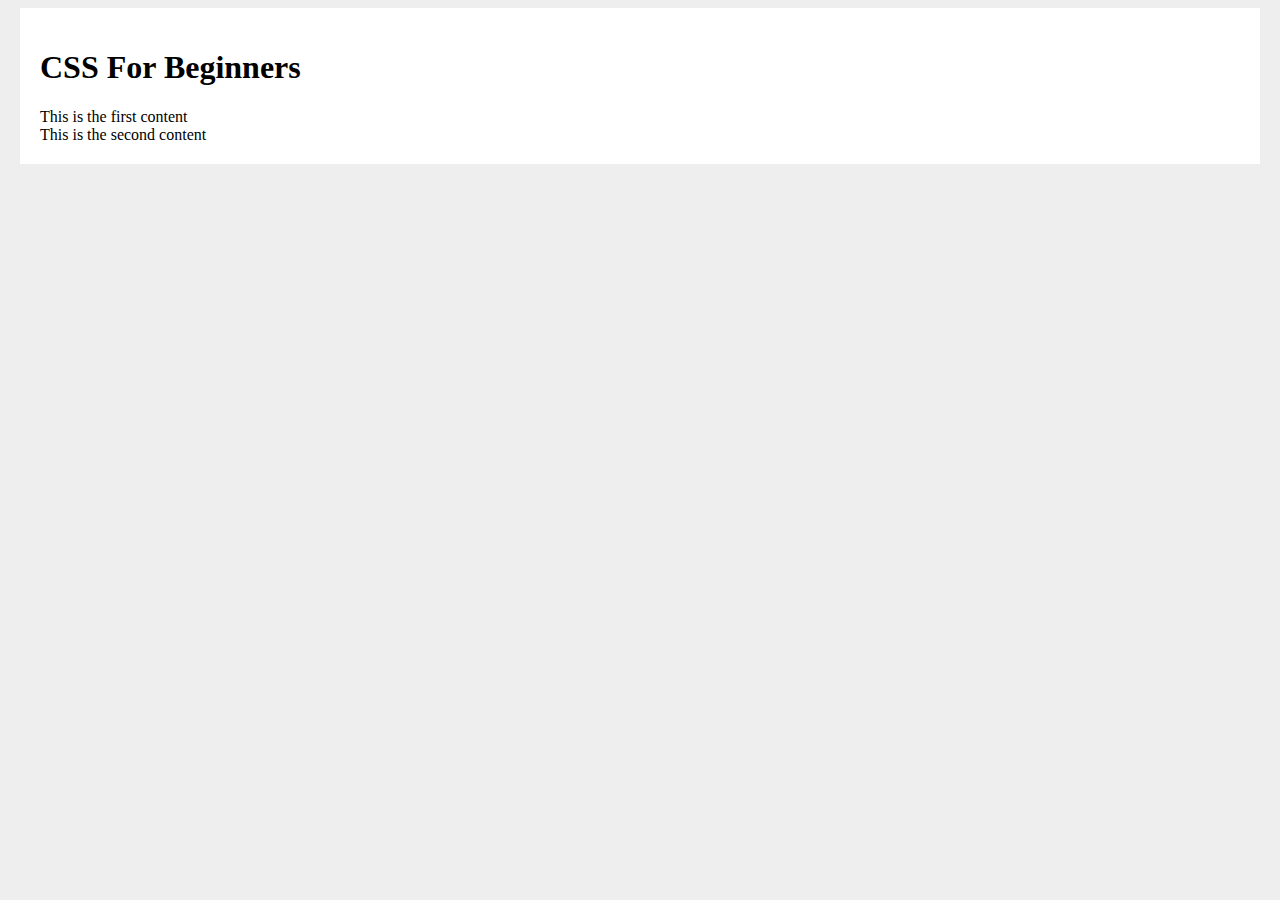
==== html_tests/04_box/index.html @ 0734252d "Create index.html" ====
<!doctype html>
<html>

    <head>
        <title>BOX css</title>
        <link rel="stylesheet" type="text/css" href="syntax.css">
        
        <style>
            
            body{
                background: #eee;
            }
            
            #main-content{
                background: #fff;
                width: 1200px;
                margin: 0 auto;
                height: 100%;
                padding: 20px;
            }
            
        </style>
        
    </head>        
    
    <body>
    
        <div id="main-content">
        
            <h1>CSS For Beginners</h1>
        
            <div class="box">This is the first content</div>
            <div class="box">This is the second content</div>
        
        </div>

    </body>

</html>
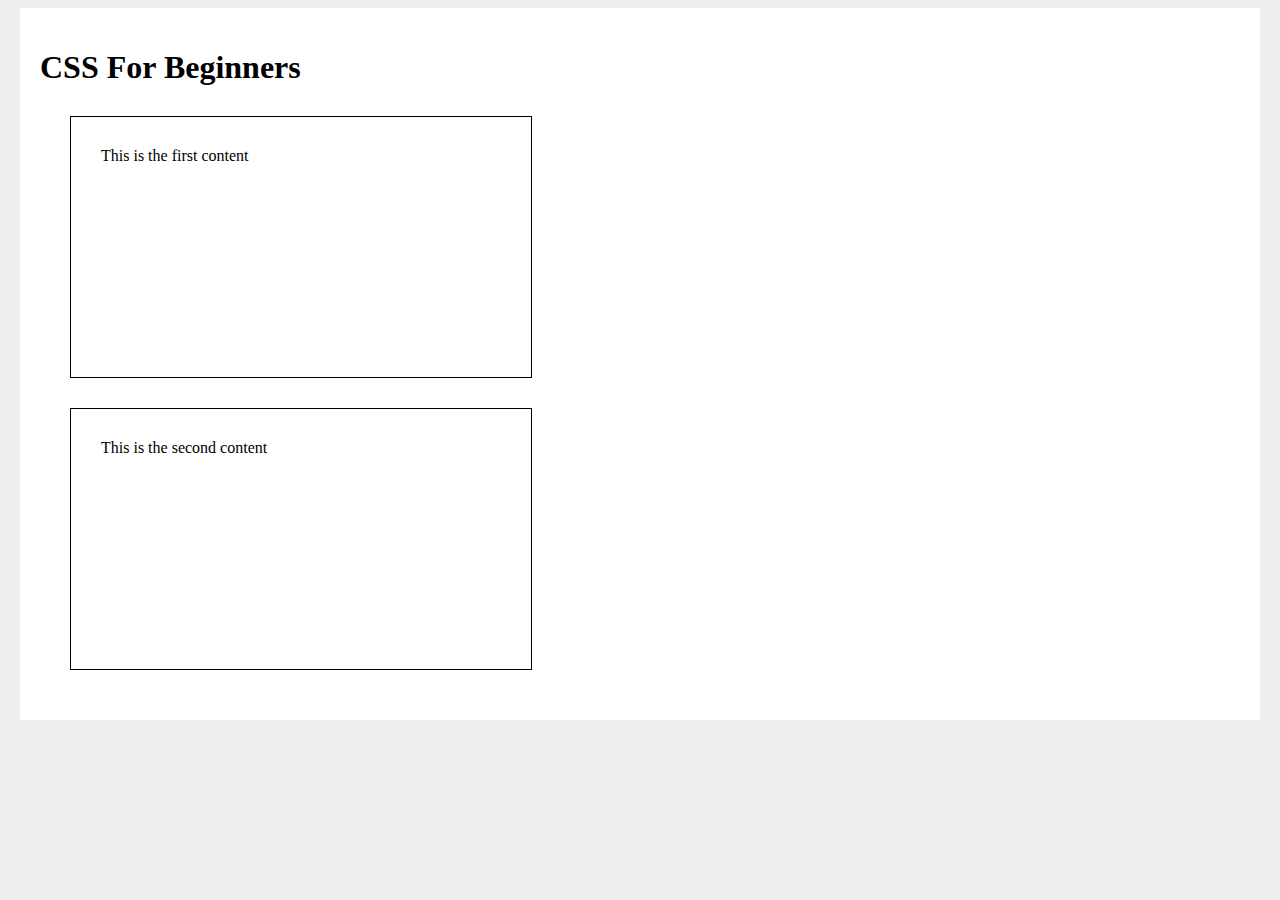
==== commit 4c46d47f: "Update index.html" ====
--- a/html_tests/04_box/index.html
+++ b/html_tests/04_box/index.html
@@ -3,7 +3,7 @@
 
     <head>
         <title>BOX css</title>
-        <link rel="stylesheet" type="text/css" href="syntax.css">
+        <link rel="stylesheet" type="text/css" href="css/syntax.css">
         
         <style>
             
--- a/html_tests/04_box/css/syntax.css
+++ b/html_tests/04_box/css/syntax.css
@@ -0,0 +1,7 @@
+.box{
+    margin: 30px;
+    padding: 30px;
+    border: 1px solid #000;
+    width: 400px;
+    height: 200px;
+}
